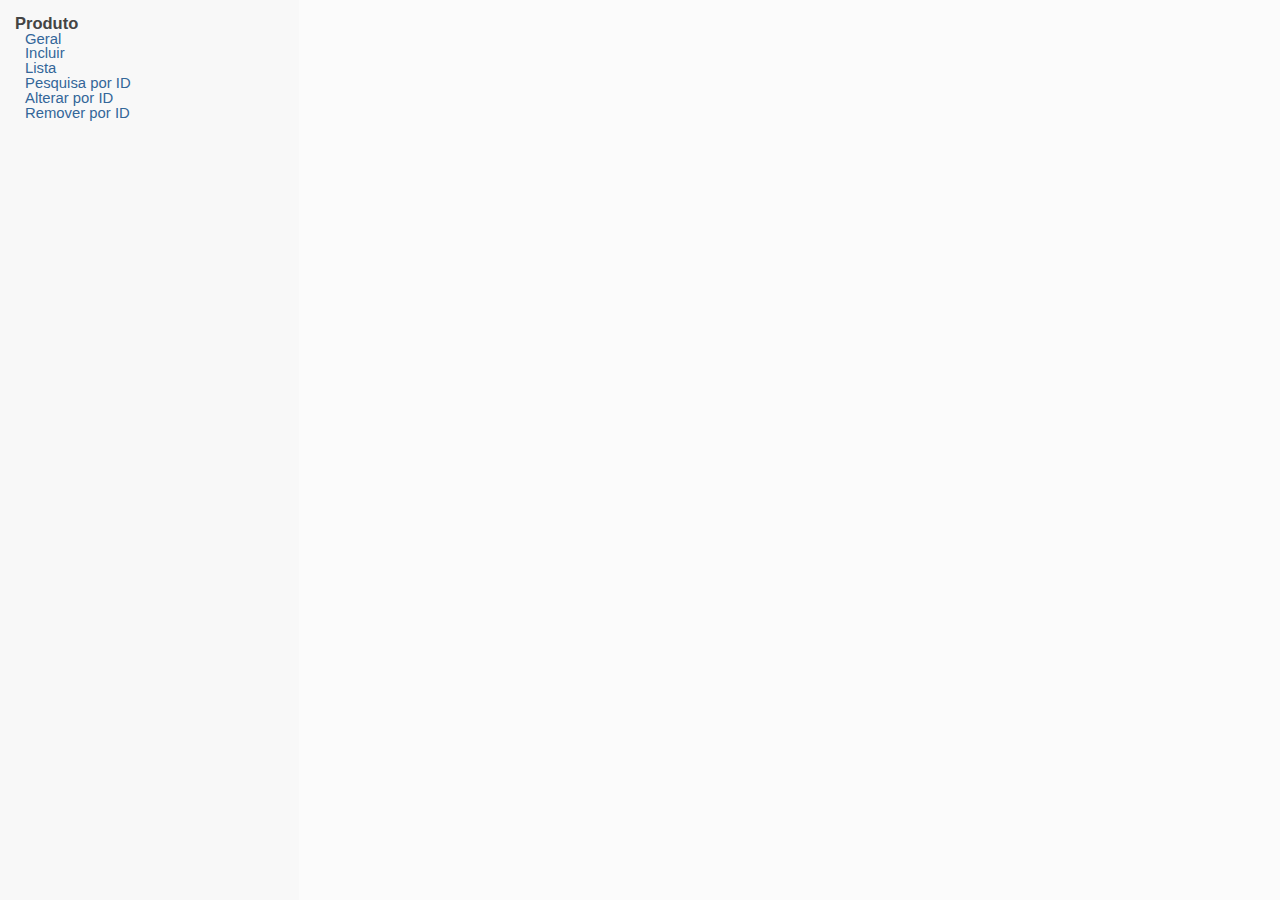
==== src/main/index.html @ 63cb06a8 "Primeiro Commit" ====
<!doctype html>
<html>
<head>
	<title>API Buddy</title>
	
	<meta http-equiv="Content-Type" content="text/html; charset=UTF-8" />

	<script src="js/libs/spin.min.js" type="text/javascript"></script>
	<link href="css/screen.css" media="screen, projection" rel="stylesheet" type="text/css" />
	<script data-main="js/main" src="js/require.js" type="text/javascript"></script>

</head>
<body>

	<div id="appLoader" style="position: absolute; top: 50%; left: 50%;"></div>

	<script type="text/javascript">
		window.appLoader = new Spinner({
										lines: 10,
										length: 6,
										width: 4,
										radius: 7,
										color: "#000000",
										speed: 1.5
		}).spin( document.getElementById("appLoader") );
	</script>

</body>
</html>
---- src/main/css/screen.css ----
html,body,div,span,applet,object,iframe,h1,h2,h3,h4,h5,h6,p,blockquote,pre,a,abbr,acronym,address,big,cite,code,del,dfn,em,img,ins,kbd,q,s,samp,small,strike,strong,sub,sup,tt,var,b,u,i,center,dl,dt,dd,ol,ul,li,fieldset,form,label,legend,table,caption,tbody,tfoot,thead,tr,th,td,article,aside,canvas,details,embed,figure,figcaption,footer,header,hgroup,menu,nav,output,ruby,section,summary,time,mark,audio,video{margin:0;padding:0;border:0;font-size:100%;font:inherit;vertical-align:baseline}body{line-height:1}ol,ul{list-style:none}table{border-collapse:collapse;border-spacing:0}caption,th,td{text-align:left;font-weight:normal;vertical-align:middle}q,blockquote{quotes:none}q:before,q:after,blockquote:before,blockquote:after{content:"";content:none}a img{border:none}article,aside,details,figcaption,figure,footer,header,hgroup,menu,nav,section,summary{display:block}body{background-color:#fbfbfb;color:#444;font-family:'Helvetica Neue', 'Helvetica', 'Arial';font-size:15px}a{color:#369;text-decoration:none}a:hover{text-decoration:underline;color:#47a}p{margin:20px 0px 20px 0px}input[type="text"],textarea{-webkit-box-shadow:inset 0px 1px 2px 0px rgba(0,0,0,0.05);-moz-box-shadow:inset 0px 1px 2px 0px rgba(0,0,0,0.05);box-shadow:inset 0px 1px 2px 0px rgba(0,0,0,0.05);color:#444;background-color:#EFEFEF;border:1px solid #CCCCCC;width:250px}input[type="submit"],button{margin:0px;padding:2px 10px 2px 10px;border:1px solid #CCCCCC;background-color:#F8F8F8;color:#444}input[type="submit"]:hover,button:hover{background-color:#FBFBFB}b,strong{font-weight:bold}i,em{font-style:italic}small{font-size:0.7em}h1{font-size:2em;font-weight:bold;margin:0.67em 0px 0.67em 0px}h2{font-size:1.5em;font-weight:bold;margin:0.83em 0px 0.83em 0px}h3{font-size:1.17em;font-weight:bold;margin:1em 0px 1em 0px}h4{font-size:1em;font-weight:bold;margin:1.33em 0px 1.33em 0px}h5{font-size:0.83em;font-weight:bold;margin:1.67em 0px 1.67em 0px}h6{font-size:0.67em;font-weight:bold;margin:2.33em 0px 2.33em 0px}blockquote{margin:40px 30px 40px 30px;padding-left:10px;border-left:1px solid #CCCCCC;font-size:0.95em}ul{list-style:disc;margin:20px 30px 20px 30px}ol{list-style:decimal;margin:20px 30px 20px 30px}code{font-family:monospace}.endpoints{position:absolute;overflow:auto;background-color:#f8f8f8;margin:0px;padding:15px;width:21%;top:0px;bottom:0px;list-style:none;font-weight:bold;font-size:1.1em}.endpoints .group-endpoints{margin:0px 0px 20px 10px;list-style:none;font-size:0.9em;font-weight:normal}.endpoints .group-endpoints .endpoint{white-space:nowrap}.endpoints .group-endpoints .endpoint .endpoint-method{font-size:0.8em}.endpoints .group-endpoints .endpoint .endpoint-label{font-size:1em;cursor:pointer}.trying{position:absolute;overflow:auto;margin:0px;padding:15px 30px 15px 20px;left:24%;right:0px;top:0px;bottom:0px}.trying .try-title{margin:0px}.trying .try-url{font-weight:normal;margin:5px 0px 0px 0px}.trying .try-description{margin:30px 0px 40px 0px}.trying .try-params{border:0px none;font-size:0.8em}.trying .try-params .try-param-hidden{display:none}.trying .try-params .try-label{vertical-align:top;padding:2px 20px 0px 0px;font-weight:bold}.trying .try-params .try-param{vertical-align:top;padding:0px 0px 10px 0px}.trying .try-params .try-param .try-param-add,.trying .try-params .try-param .try-param-remove{cursor:pointer}.trying .try-params .try-param .try-param-flag{font-size:0.8em}.trying .try-params .try-param .try-param-desc{font-size:0.8em;display:block}.trying .try-params .try-param .dyn-param-name{width:80px}.trying .try-params .try-param .dyn-param-value{width:150px}.trying .try-params .try-param .trying-signal{width:10px;display:inline-block}.trying .try-params .try-param .param-clone .trying-signal{margin:0px 3px 0px 3px}.trying .try-result-status{font-size:1em;font-weight:bold}.trying .try-result-status.status-yellow{color:#D9D919}.trying .try-result-status.status-green{color:#238E23}.trying .try-result-status.status-red{color:#A62A2A}.try-form{margin-bottom:40px}.try-result{font-weight:bold;font-size:0.9em}.try-result .try-result-formatters{margin:0px;padding:0px;float:right}.try-result .try-result-text{width:100%;height:250px;margin-bottom:40px}.try-errors{margin:20px 0px 40px 20px;list-style:none}.try-errors li{font-weight:bold}.try-errors li ul{margin:10px 0px 10px 40px}.try-errors li ul li{font-weight:normal}.footer{margin-top:10px;font-size:0.8em;text-align:center}
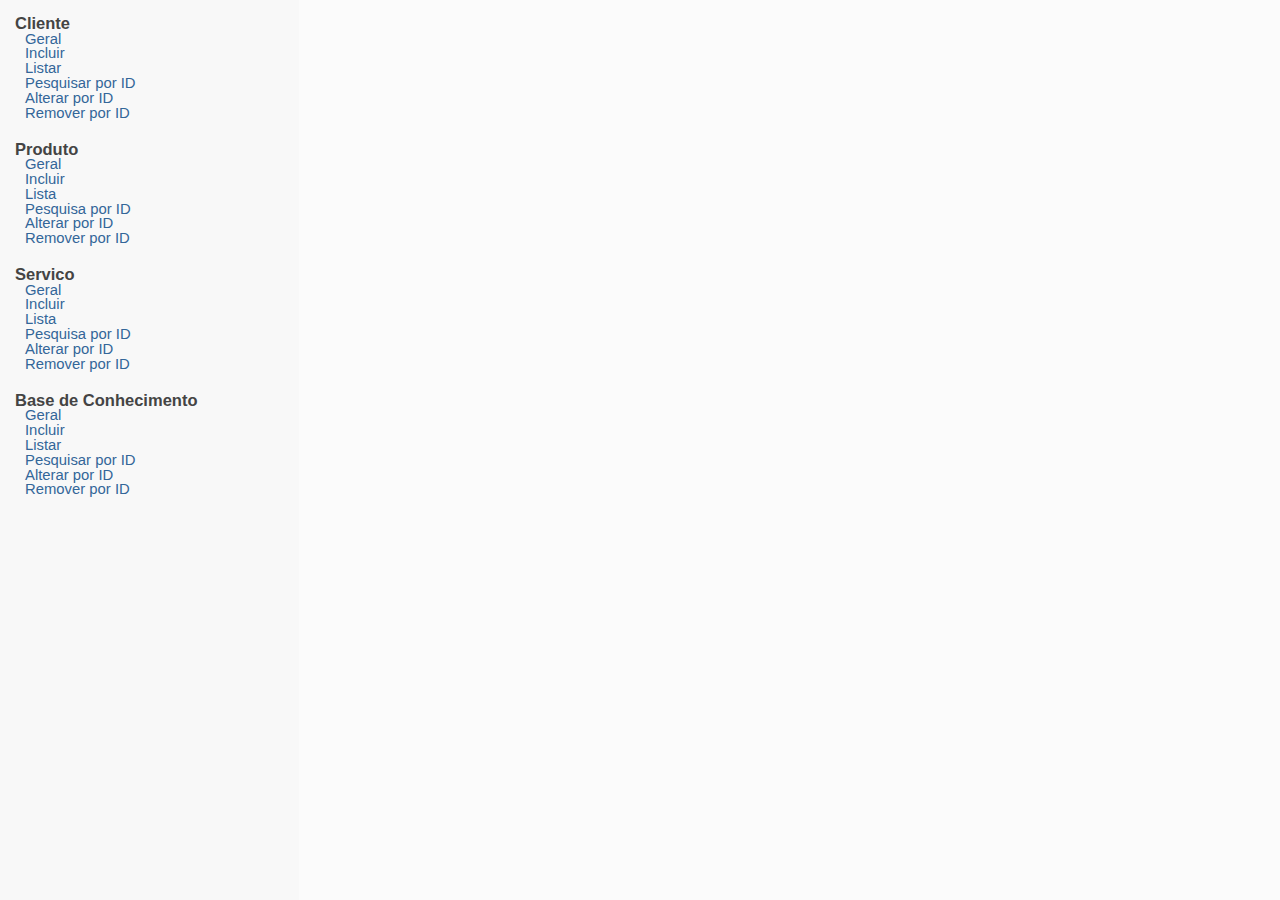
==== commit eca73ed2: "Adicionada função de múltiplos arquivos de configuração" ====
--- a/src/main/index.html
+++ b/src/main/index.html
@@ -7,6 +7,14 @@
 
 	<script src="js/libs/spin.min.js" type="text/javascript"></script>
 	<link href="css/screen.css" media="screen, projection" rel="stylesheet" type="text/css" />
+	
+	<script type="text/javascript">window.configGroups = [];</script>
+
+	<script src="js/Config.Cliente.js" type="text/javascript"></script>
+	<script src="js/Config.Produto.js" type="text/javascript"></script>
+	<script src="js/Config.Servico.js" type="text/javascript"></script>
+    <script src="js/Config.BaseConhecimento.js" type="text/javascript"></script>
+	
 	<script data-main="js/main" src="js/require.js" type="text/javascript"></script>
 
 </head>
--- a/src/main/css/screen.css
+++ b/src/main/css/screen.css
@@ -1 +1,330 @@
-html,body,div,span,applet,object,iframe,h1,h2,h3,h4,h5,h6,p,blockquote,pre,a,abbr,acronym,address,big,cite,code,del,dfn,em,img,ins,kbd,q,s,samp,small,strike,strong,sub,sup,tt,var,b,u,i,center,dl,dt,dd,ol,ul,li,fieldset,form,label,legend,table,caption,tbody,tfoot,thead,tr,th,td,article,aside,canvas,details,embed,figure,figcaption,footer,header,hgroup,menu,nav,output,ruby,section,summary,time,mark,audio,video{margin:0;padding:0;border:0;font-size:100%;font:inherit;vertical-align:baseline}body{line-height:1}ol,ul{list-style:none}table{border-collapse:collapse;border-spacing:0}caption,th,td{text-align:left;font-weight:normal;vertical-align:middle}q,blockquote{quotes:none}q:before,q:after,blockquote:before,blockquote:after{content:"";content:none}a img{border:none}article,aside,details,figcaption,figure,footer,header,hgroup,menu,nav,section,summary{display:block}body{background-color:#fbfbfb;color:#444;font-family:'Helvetica Neue', 'Helvetica', 'Arial';font-size:15px}a{color:#369;text-decoration:none}a:hover{text-decoration:underline;color:#47a}p{margin:20px 0px 20px 0px}input[type="text"],textarea{-webkit-box-shadow:inset 0px 1px 2px 0px rgba(0,0,0,0.05);-moz-box-shadow:inset 0px 1px 2px 0px rgba(0,0,0,0.05);box-shadow:inset 0px 1px 2px 0px rgba(0,0,0,0.05);color:#444;background-color:#EFEFEF;border:1px solid #CCCCCC;width:250px}input[type="submit"],button{margin:0px;padding:2px 10px 2px 10px;border:1px solid #CCCCCC;background-color:#F8F8F8;color:#444}input[type="submit"]:hover,button:hover{background-color:#FBFBFB}b,strong{font-weight:bold}i,em{font-style:italic}small{font-size:0.7em}h1{font-size:2em;font-weight:bold;margin:0.67em 0px 0.67em 0px}h2{font-size:1.5em;font-weight:bold;margin:0.83em 0px 0.83em 0px}h3{font-size:1.17em;font-weight:bold;margin:1em 0px 1em 0px}h4{font-size:1em;font-weight:bold;margin:1.33em 0px 1.33em 0px}h5{font-size:0.83em;font-weight:bold;margin:1.67em 0px 1.67em 0px}h6{font-size:0.67em;font-weight:bold;margin:2.33em 0px 2.33em 0px}blockquote{margin:40px 30px 40px 30px;padding-left:10px;border-left:1px solid #CCCCCC;font-size:0.95em}ul{list-style:disc;margin:20px 30px 20px 30px}ol{list-style:decimal;margin:20px 30px 20px 30px}code{font-family:monospace}.endpoints{position:absolute;overflow:auto;background-color:#f8f8f8;margin:0px;padding:15px;width:21%;top:0px;bottom:0px;list-style:none;font-weight:bold;font-size:1.1em}.endpoints .group-endpoints{margin:0px 0px 20px 10px;list-style:none;font-size:0.9em;font-weight:normal}.endpoints .group-endpoints .endpoint{white-space:nowrap}.endpoints .group-endpoints .endpoint .endpoint-method{font-size:0.8em}.endpoints .group-endpoints .endpoint .endpoint-label{font-size:1em;cursor:pointer}.trying{position:absolute;overflow:auto;margin:0px;padding:15px 30px 15px 20px;left:24%;right:0px;top:0px;bottom:0px}.trying .try-title{margin:0px}.trying .try-url{font-weight:normal;margin:5px 0px 0px 0px}.trying .try-description{margin:30px 0px 40px 0px}.trying .try-params{border:0px none;font-size:0.8em}.trying .try-params .try-param-hidden{display:none}.trying .try-params .try-label{vertical-align:top;padding:2px 20px 0px 0px;font-weight:bold}.trying .try-params .try-param{vertical-align:top;padding:0px 0px 10px 0px}.trying .try-params .try-param .try-param-add,.trying .try-params .try-param .try-param-remove{cursor:pointer}.trying .try-params .try-param .try-param-flag{font-size:0.8em}.trying .try-params .try-param .try-param-desc{font-size:0.8em;display:block}.trying .try-params .try-param .dyn-param-name{width:80px}.trying .try-params .try-param .dyn-param-value{width:150px}.trying .try-params .try-param .trying-signal{width:10px;display:inline-block}.trying .try-params .try-param .param-clone .trying-signal{margin:0px 3px 0px 3px}.trying .try-result-status{font-size:1em;font-weight:bold}.trying .try-result-status.status-yellow{color:#D9D919}.trying .try-result-status.status-green{color:#238E23}.trying .try-result-status.status-red{color:#A62A2A}.try-form{margin-bottom:40px}.try-result{font-weight:bold;font-size:0.9em}.try-result .try-result-formatters{margin:0px;padding:0px;float:right}.try-result .try-result-text{width:100%;height:250px;margin-bottom:40px}.try-errors{margin:20px 0px 40px 20px;list-style:none}.try-errors li{font-weight:bold}.try-errors li ul{margin:10px 0px 10px 40px}.try-errors li ul li{font-weight:normal}.footer{margin-top:10px;font-size:0.8em;text-align:center}
+html,body,div,span,applet,object,iframe,h1,h2,h3,h4,h5,h6,p,blockquote,pre,a,abbr,acronym,address,big,cite,code,del,dfn,em,img,ins,kbd,q,s,samp,small,strike,strong,sub,sup,tt,var,b,u,i,center,dl,dt,dd,ol,ul,li,fieldset,form,label,legend,table,caption,tbody,tfoot,thead,tr,th,td,article,aside,canvas,details,embed,figure,figcaption,footer,header,hgroup,menu,nav,output,ruby,section,summary,time,mark,audio,video {
+border:0;
+font-size:100%;
+font:inherit;
+vertical-align:baseline;
+margin:0;
+padding:0;
+}
+
+body {
+line-height:1;
+background-color:#fbfbfb;
+color:#444;
+font-family:'Helvetica Neue', Helvetica, Arial;
+font-size:15px;
+}
+
+ol,ul {
+list-style:none;
+}
+
+table {
+border-collapse:collapse;
+border-spacing:0;
+}
+
+caption,th,td {
+text-align:left;
+font-weight:400;
+vertical-align:middle;
+}
+
+q,blockquote {
+quotes:none;
+}
+
+q:before,q:after,blockquote:before,blockquote:after {
+content:none;
+}
+
+a img {
+border:none;
+}
+
+article,aside,details,figcaption,figure,footer,header,hgroup,menu,nav,section,summary {
+display:block;
+}
+
+a {
+color:#369;
+text-decoration:none;
+}
+
+a:hover {
+text-decoration:underline;
+color:#47a;
+}
+
+p {
+margin:20px 0;
+}
+
+input[type=text],textarea {
+-webkit-box-shadow:inset 0 1px 2px 0 rgba(0,0,0,0.05);
+-moz-box-shadow:inset 0 1px 2px 0 rgba(0,0,0,0.05);
+box-shadow:inset 0 1px 2px 0 rgba(0,0,0,0.05);
+color:#444;
+background-color:#EFEFEF;
+border:1px solid #CCC;
+width:250px;
+}
+
+input[type=submit],button {
+border:1px solid #CCC;
+background-color:#F8F8F8;
+color:#444;
+margin:0;
+padding:2px 10px;
+}
+
+input[type=submit]:hover,button:hover {
+background-color:#FBFBFB;
+}
+
+i,em {
+font-style:italic;
+}
+
+small {
+font-size:.7em;
+}
+
+h1 {
+font-size:2em;
+font-weight:700;
+margin:.67em 0;
+}
+
+h2 {
+font-size:1.5em;
+font-weight:700;
+margin:.83em 0;
+}
+
+h3 {
+font-size:1.17em;
+font-weight:700;
+margin:1em 0;
+}
+
+h4 {
+font-size:1em;
+font-weight:700;
+margin:1.33em 0;
+}
+
+h5 {
+font-size:.83em;
+font-weight:700;
+margin:1.67em 0;
+}
+
+h6 {
+font-size:.67em;
+font-weight:700;
+margin:2.33em 0;
+}
+
+blockquote {
+padding-left:10px;
+border-left:1px solid #CCC;
+font-size:.95em;
+margin:40px 30px;
+}
+
+ul {
+list-style:disc;
+margin:20px 30px;
+}
+
+ol {
+list-style:decimal;
+margin:20px 30px;
+}
+
+code {
+font-family:monospace;
+}
+
+.endpoints {
+position:absolute;
+overflow:auto;
+background-color:#f8f8f8;
+width:21%;
+top:0;
+bottom:0;
+list-style:none;
+font-weight:700;
+font-size:1.1em;
+margin:0;
+padding:15px;
+}
+
+.endpoints .group-endpoints {
+list-style:none;
+font-size:.9em;
+font-weight:400;
+margin:0 0 20px 10px;
+}
+
+.endpoints .group-endpoints .endpoint {
+white-space:nowrap;
+}
+
+.endpoints .group-endpoints .endpoint .endpoint-label {
+font-size:1em;
+cursor:pointer;
+}
+
+.trying {
+position:absolute;
+overflow:auto;
+left:24%;
+right:0;
+top:0;
+bottom:0;
+margin:0;
+padding:15px 30px 15px 20px;
+}
+
+.trying .try-title {
+margin:0;
+}
+
+.trying .try-url {
+font-weight:400;
+margin:5px 0 0;
+}
+
+.trying .try-description {
+margin:30px 0 40px;
+}
+
+.trying .try-params {
+border:0 none;
+font-size:.8em;
+}
+
+.trying .try-params .try-param-hidden {
+display:none;
+}
+
+.trying .try-params .try-label {
+vertical-align:top;
+font-weight:700;
+padding:2px 20px 0 0;
+}
+
+.trying .try-params .try-param {
+vertical-align:top;
+padding:0 0 10px;
+}
+
+.trying .try-params .try-param .try-param-add,.trying .try-params .try-param .try-param-remove {
+cursor:pointer;
+}
+
+.trying .try-params .try-param .try-param-desc {
+font-size:.8em;
+display:block;
+}
+
+.trying .try-params .try-param .dyn-param-name {
+width:80px;
+}
+
+.trying .try-params .try-param .dyn-param-value {
+width:150px;
+}
+
+.trying .try-params .try-param .trying-signal {
+width:10px;
+display:inline-block;
+}
+
+.trying .try-params .try-param .param-clone .trying-signal {
+margin:0 3px;
+}
+
+.trying .try-result-status {
+font-size:1em;
+font-weight:700;
+}
+
+.trying .try-result-status.status-yellow {
+color:#D9D919;
+}
+
+.trying .try-result-status.status-green {
+color:#238E23;
+}
+
+.trying .try-result-status.status-red {
+color:#A62A2A;
+}
+
+.try-form {
+margin-bottom:40px;
+}
+
+.try-result {
+font-weight:700;
+font-size:.9em;
+}
+
+.try-result .try-result-formatters {
+float:right;
+margin:0;
+padding:0;
+}
+
+.try-result .try-result-text {
+width:100%;
+height:250px;
+margin-bottom:40px;
+}
+
+.try-return {
+font-weight:700;
+font-size:.9em;
+}
+
+.try-return .try-return-formatters {
+float:right;
+margin:0;
+padding:0;
+}
+
+.try-return .try-return-text {
+width:100%;
+height:250px;
+margin-bottom:40px;
+}
+
+.try-errors {
+list-style:none;
+margin:20px 0 40px 20px;
+}
+
+.try-errors li ul {
+margin:10px 0 10px 40px;
+}
+
+.try-errors li ul li {
+font-weight:400;
+}
+
+.footer {
+margin-top:10px;
+font-size:.8em;
+text-align:center;
+}
+
+b,strong,.try-errors li {
+font-weight:700;
+}
+
+.endpoints .group-endpoints .endpoint .endpoint-method,.trying .try-params .try-param .try-param-flag {
+font-size:.8em;
+}
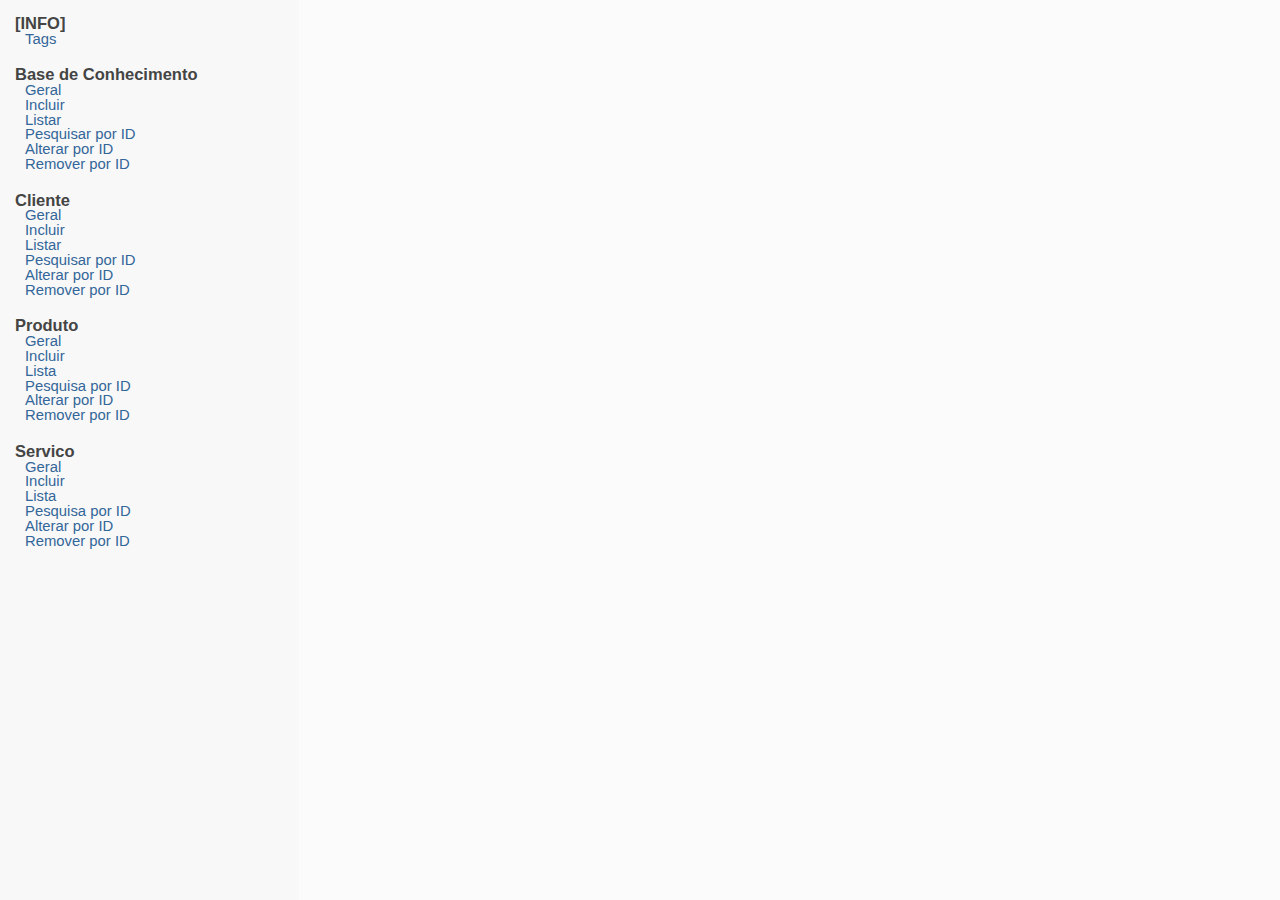
==== commit 5c2e00b6: "- Adicionada seção de informações [INFO] - Erros não aparecerão na seção de informações - Caixas sen" ====
--- a/src/main/index.html
+++ b/src/main/index.html
@@ -3,18 +3,19 @@
 <head>
 	<title>API Buddy</title>
 	
-	<meta http-equiv="Content-Type" content="text/html; charset=UTF-8" />
+	<meta http-equiv="Content-Type" content="text/html; charset=iso-8859-1" />
 
 	<script src="js/libs/spin.min.js" type="text/javascript"></script>
 	<link href="css/screen.css" media="screen, projection" rel="stylesheet" type="text/css" />
 	
 	<script type="text/javascript">window.configGroups = [];</script>
-
+	<!-- adicionar recursos abaixo: -->
+	<script src="js/Config.Info.js" type="text/javascript"></script>
+	<script src="js/Config.BaseConhecimento.js" type="text/javascript"></script>
 	<script src="js/Config.Cliente.js" type="text/javascript"></script>
 	<script src="js/Config.Produto.js" type="text/javascript"></script>
 	<script src="js/Config.Servico.js" type="text/javascript"></script>
-    <script src="js/Config.BaseConhecimento.js" type="text/javascript"></script>
-	
+		
 	<script data-main="js/main" src="js/require.js" type="text/javascript"></script>
 
 </head>
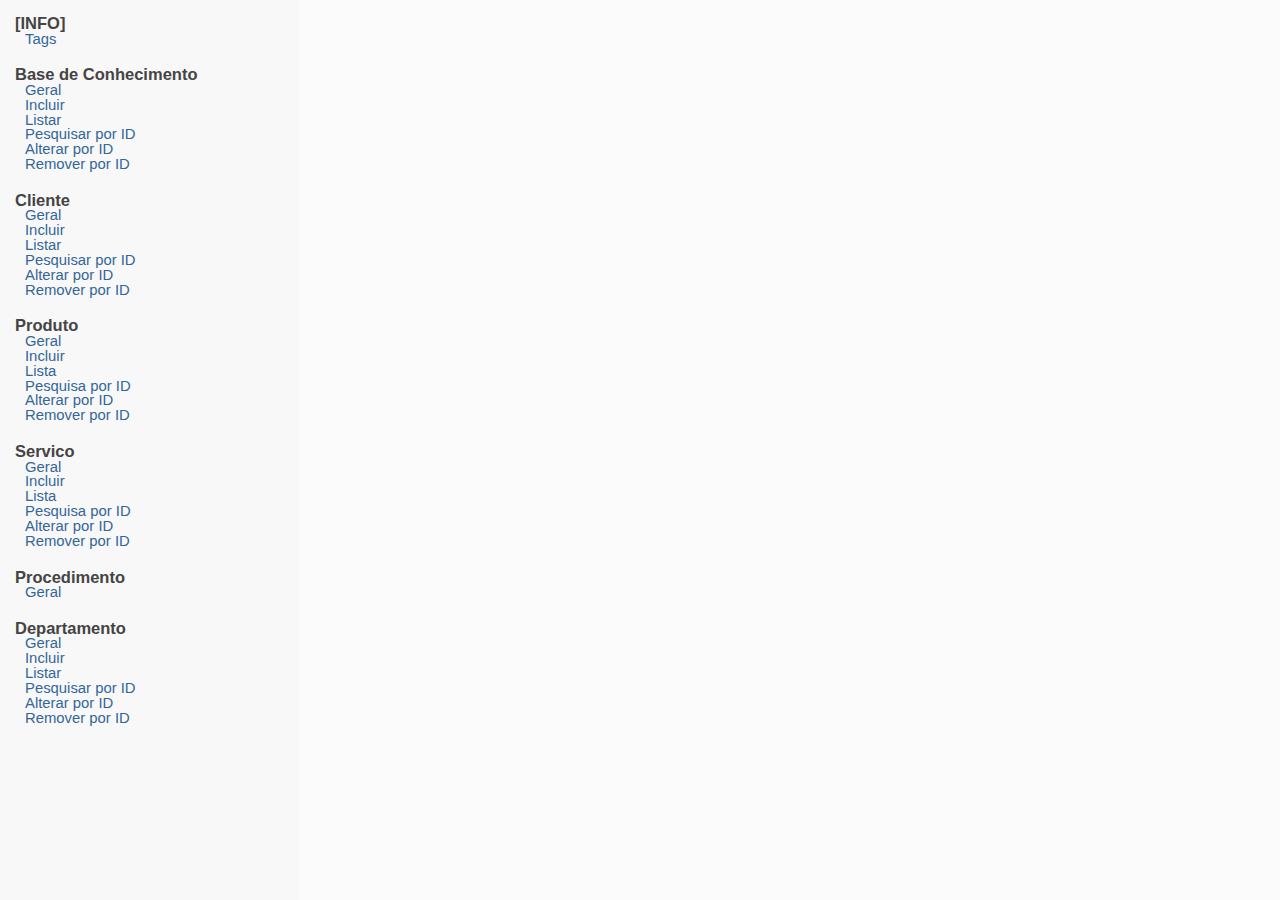
==== commit ed7d7c56: "Adicionando Departamento, Adicionando Procedimento e mudando procedimento" ====
--- a/src/main/index.html
+++ b/src/main/index.html
@@ -10,11 +10,13 @@
 	
 	<script type="text/javascript">window.configGroups = [];</script>
 	<!-- adicionar recursos abaixo: -->
-	<script src="js/Config.Info.js" type="text/javascript"></script>
-	<script src="js/Config.BaseConhecimento.js" type="text/javascript"></script>
-	<script src="js/Config.Cliente.js" type="text/javascript"></script>
-	<script src="js/Config.Produto.js" type="text/javascript"></script>
-	<script src="js/Config.Servico.js" type="text/javascript"></script>
+	<script src="js/Recurso.Info.js" type="text/javascript"></script>
+	<script src="js/Recurso.BaseConhecimento.js" type="text/javascript"></script>
+	<script src="js/Recurso.Cliente.js" type="text/javascript"></script>
+	<script src="js/Recurso.Produto.js" type="text/javascript"></script>
+	<script src="js/Recurso.Servico.js" type="text/javascript"></script>
+	<script src="js/Recurso.Procedimento.js" type="text/javascript"></script>
+	<script src="js/Recurso.Departamento.js" type="text/javascript"></script>
 		
 	<script data-main="js/main" src="js/require.js" type="text/javascript"></script>
 
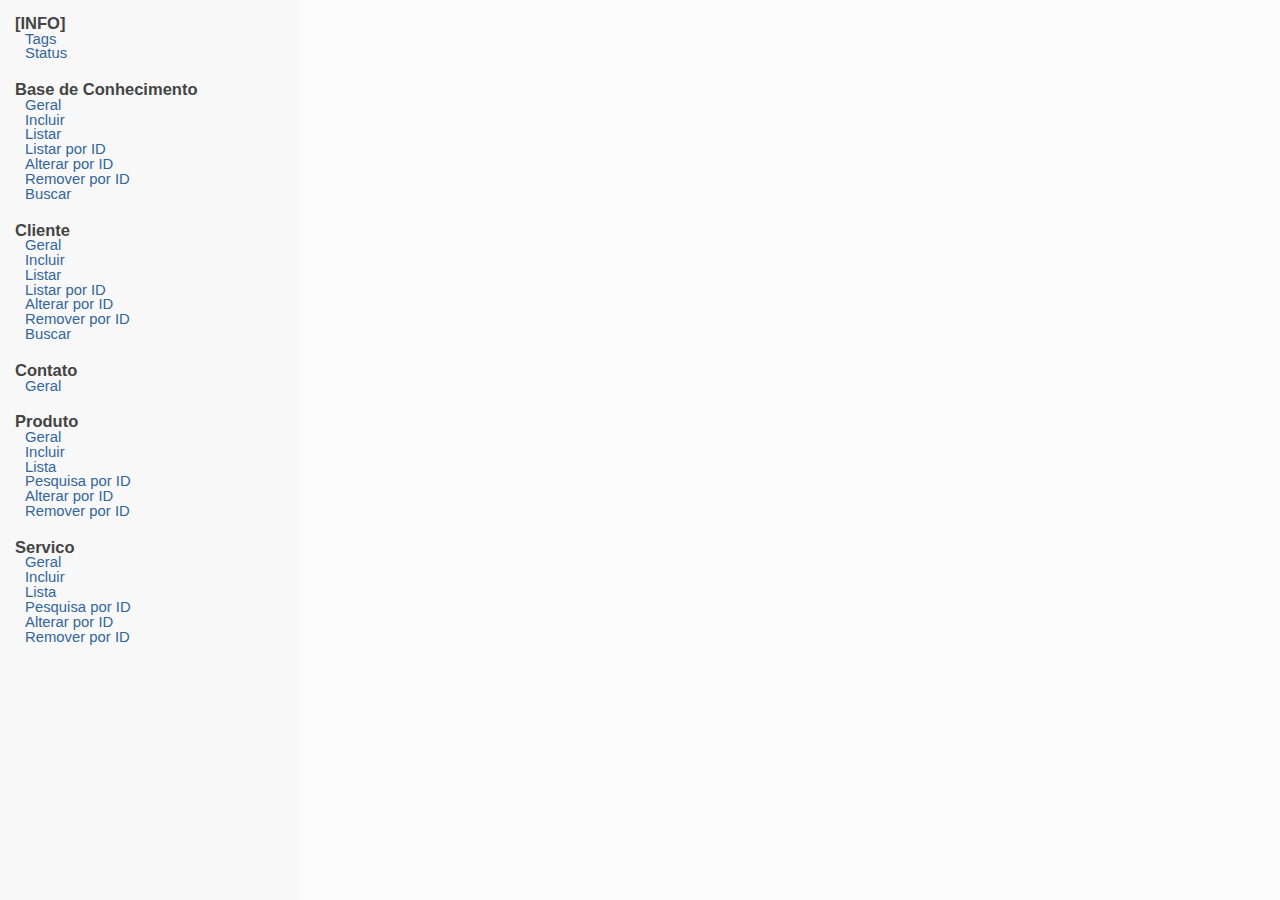
==== commit 2cde913d: "Atualizando alguns recursos" ====
--- a/src/main/index.html
+++ b/src/main/index.html
@@ -13,10 +13,9 @@
 	<script src="js/Recurso.Info.js" type="text/javascript"></script>
 	<script src="js/Recurso.BaseConhecimento.js" type="text/javascript"></script>
 	<script src="js/Recurso.Cliente.js" type="text/javascript"></script>
+	<script src="js/Recurso.Contato.js" type="text/javascript"></script>
 	<script src="js/Recurso.Produto.js" type="text/javascript"></script>
 	<script src="js/Recurso.Servico.js" type="text/javascript"></script>
-	<script src="js/Recurso.Procedimento.js" type="text/javascript"></script>
-	<script src="js/Recurso.Departamento.js" type="text/javascript"></script>
 		
 	<script data-main="js/main" src="js/require.js" type="text/javascript"></script>
 
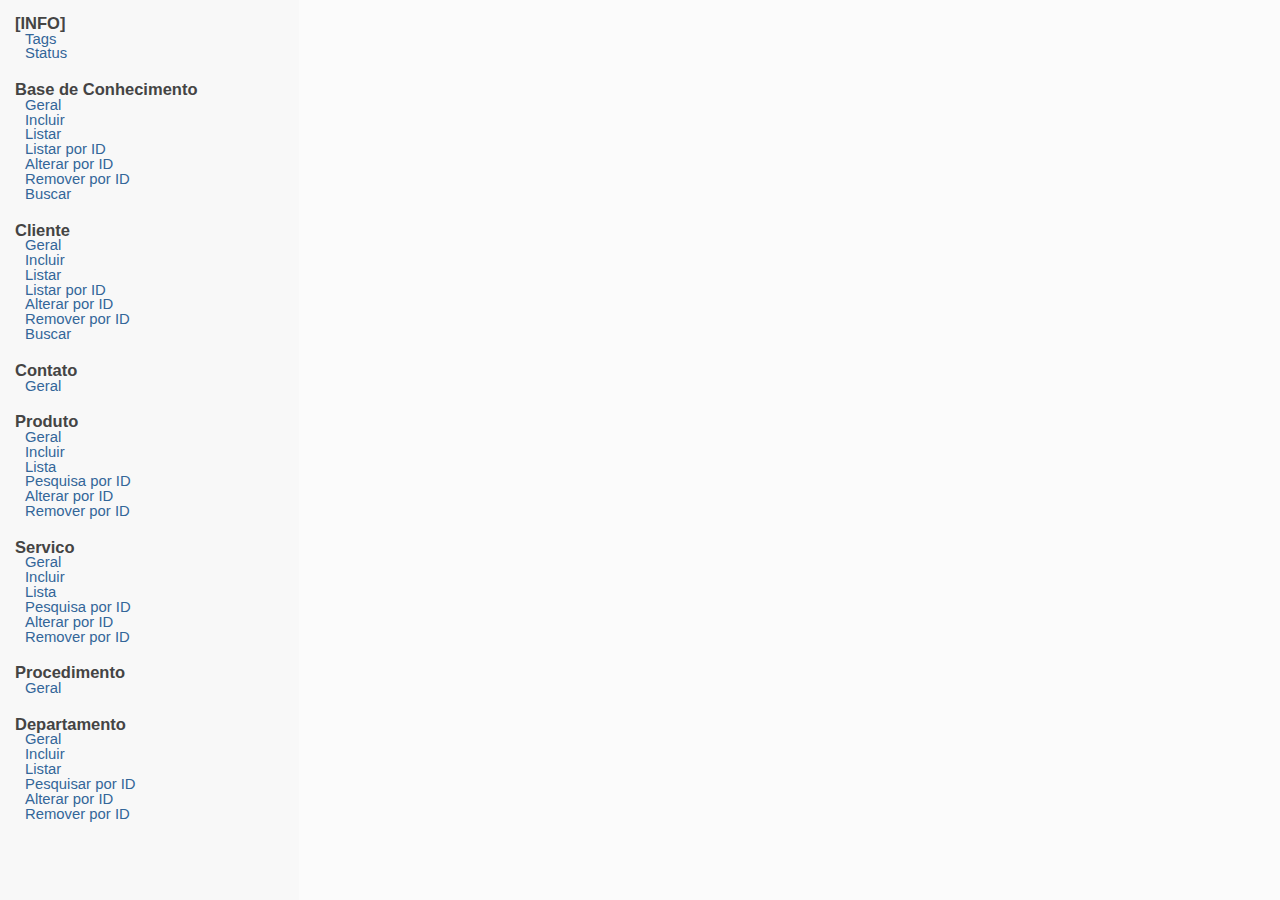
==== commit a56f24fa: "Merge branch 'RecursosFinalizados' of https://github.com/ThiagoCorredo/documentacao.git into Recurso" ====
--- a/src/main/index.html
+++ b/src/main/index.html
@@ -16,6 +16,8 @@
 	<script src="js/Recurso.Contato.js" type="text/javascript"></script>
 	<script src="js/Recurso.Produto.js" type="text/javascript"></script>
 	<script src="js/Recurso.Servico.js" type="text/javascript"></script>
+	<script src="js/Recurso.Procedimento.js" type="text/javascript"></script>
+	<script src="js/Recurso.Departamento.js" type="text/javascript"></script>
 		
 	<script data-main="js/main" src="js/require.js" type="text/javascript"></script>
 
@@ -36,4 +38,4 @@
 	</script>
 
 </body>
-</html>+</html>
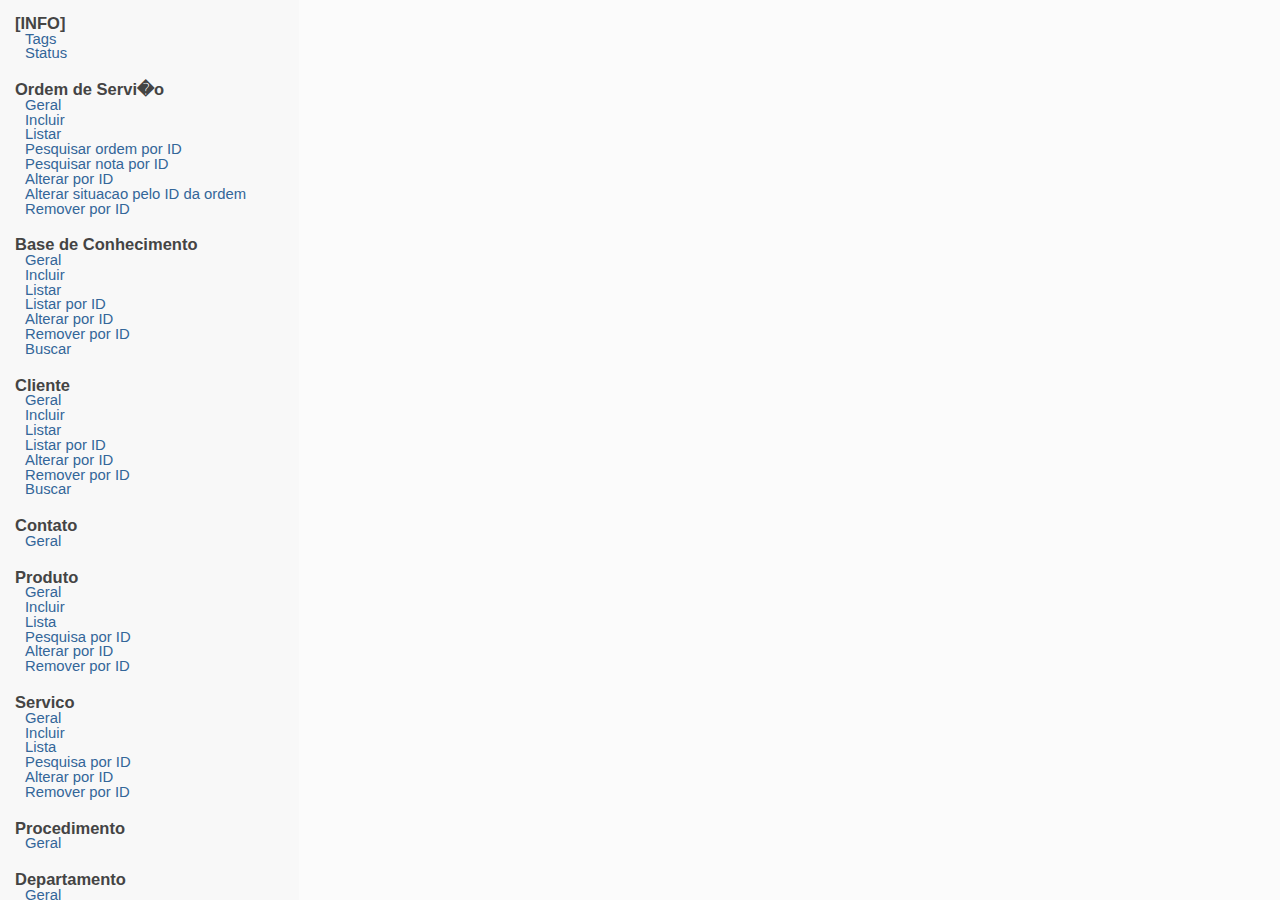
==== commit 242ea7b6: "Adicionando tudo ao Master" ====
--- a/src/main/index.html
+++ b/src/main/index.html
@@ -11,6 +11,7 @@
 	<script type="text/javascript">window.configGroups = [];</script>
 	<!-- adicionar recursos abaixo: -->
 	<script src="js/Recurso.Info.js" type="text/javascript"></script>
+	<script src="js/Recurso.Ordem.js" type="text/javascript"></script>
 	<script src="js/Recurso.BaseConhecimento.js" type="text/javascript"></script>
 	<script src="js/Recurso.Cliente.js" type="text/javascript"></script>
 	<script src="js/Recurso.Contato.js" type="text/javascript"></script>
